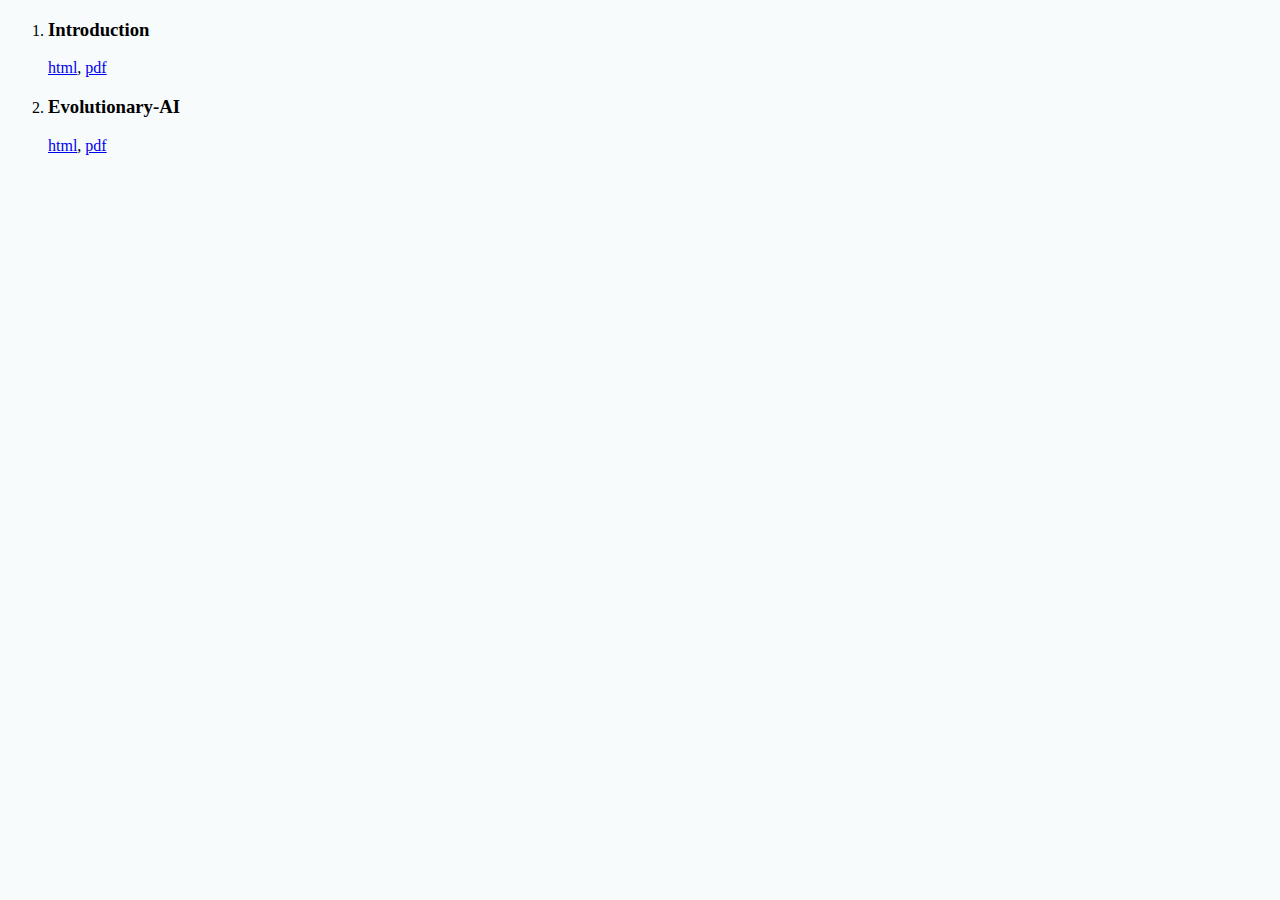
==== index.html @ d0cf070e ":rocket: AI Talk at FFM Analytics" ====
<!doctype html>
<html lang="en">

<head>
    <meta charset="utf-8">

    <title>AE Series</title>

    <meta name="author" content="Artificial-Engineering">
    <meta name="apple-mobile-web-app-capable" content="yes" />
    <meta name="apple-mobile-web-app-status-bar-style" content="black-translucent" />
    <meta name="viewport" content="width=device-width, initial-scale=1.0, maximum-scale=1.0, user-scalable=no, minimal-ui">

    <link rel="stylesheet" href="/design/index.css">
    <link rel="stylesheet" href="/design/theme-sky.css">

</head>
<body>

<ol class="index">
	<li><h3>Introduction</h3><a href="./book/html/00-Introduction.html">html</a>, <a href="./book/pdf/00-Introduction.pdf">pdf</a></li>
	<li><h3>Evolutionary-AI</h3><a href="./book/html/01-Evolutionary-AI.html">html</a>, <a href="./book/pdf/01-Evolutionary-AI.pdf">pdf</a></li>
</ol>

</body>
</html>
---- design/theme-sky.css ----
@font-face {
  font-family: 'Quicksand';
  font-style: normal;
  font-weight: 400;
  src: local('Quicksand Regular'), local('Quicksand-Regular'), url(./font/Quicksand-Regular-400.woff2) format('woff2');
  unicode-range: U+0000-00FF, U+0131, U+0152-0153, U+02C6, U+02DA, U+02DC, U+2000-206F, U+2074, U+20AC, U+2212, U+2215, U+E0FF, U+EFFD, U+F000;
}

@font-face {
  font-family: 'Quicksand';
  font-style: normal;
  font-weight: 700;
  src: local('Quicksand Bold'), local('Quicksand-Bold'), url(./font/Quicksand-Bold-700.woff2) format('woff2');
  unicode-range: U+0000-00FF, U+0131, U+0152-0153, U+02C6, U+02DA, U+02DC, U+2000-206F, U+2074, U+20AC, U+2212, U+2215, U+E0FF, U+EFFD, U+F000;
}

@font-face {
  font-family: 'Open Sans';
  font-style: normal;
  font-weight: 400;
  src: local('Open Sans'), local('OpenSans'), url(./font/Open-Sans-400.woff2) format('woff2');
  unicode-range: U+0000-00FF, U+0131, U+0152-0153, U+02C6, U+02DA, U+02DC, U+2000-206F, U+2074, U+20AC, U+2212, U+2215, U+E0FF, U+EFFD, U+F000;
}

@font-face {
  font-family: 'Open Sans';
  font-style: normal;
  font-weight: 700;
  src: local('Open Sans Bold'), local('OpenSans-Bold'), url(./font/Open-Sans-700.woff2) format('woff2');
  unicode-range: U+0000-00FF, U+0131, U+0152-0153, U+02C6, U+02DA, U+02DC, U+2000-206F, U+2074, U+20AC, U+2212, U+2215, U+E0FF, U+EFFD, U+F000;
}

@font-face {
  font-family: 'Open Sans';
  font-style: italic;
  font-weight: 400;
  src: local('Open Sans Italic'), local('OpenSans-Italic'), url(./font/Open-Sans-Italic-400.woff2) format('woff2');
  unicode-range: U+0000-00FF, U+0131, U+0152-0153, U+02C6, U+02DA, U+02DC, U+2000-206F, U+2074, U+20AC, U+2212, U+2215, U+E0FF, U+EFFD, U+F000;
}

@font-face {
  font-family: 'Open Sans';
  font-style: italic;
  font-weight: 700;
  src: local('Open Sans Bold Italic'), local('OpenSans-BoldItalic'), url(./font/Open-Sans-BoldItalic-700.woff2) format('woff2');
  unicode-range: U+0000-00FF, U+0131, U+0152-0153, U+02C6, U+02DA, U+02DC, U+2000-206F, U+2074, U+20AC, U+2212, U+2215, U+E0FF, U+EFFD, U+F000;
}



.reveal a {
  line-height: 1.3em; }



body {
  background: #ffffff;
  background-color: #f7fbfc; }

.reveal {
  font-family: 'Open Sans', sans-serif;
  font-size: 36px;
  font-weight: normal;
  color: #333; }

::selection {
  color: #fff;
  background: #134674;
  text-shadow: none; }

.reveal .slides > section, .reveal .slides > section > section {
  line-height: 1.3;
  font-weight: inherit; }

/*********************************************
 * HEADERS
 *********************************************/
.reveal h1, .reveal h2, .reveal h3, .reveal h4, .reveal h5, .reveal h6 {
  margin: 0 0 20px 0;
  color: #333;
  font-family: 'Quicksand', sans-serif;
  font-weight: normal;
  line-height: 1.2;
  letter-spacing: -0.08em;
  text-transform: uppercase;
  text-shadow: none;
  word-wrap: break-word; }

.reveal h1 {
  font-size: 3em; }

.reveal h2 {
  font-size: 1.5em; }

.reveal h3 {
  font-size: 1.2em; }

.reveal h4 {
  font-size: 1em; }

.reveal h1 {
  text-shadow: none; }

/*********************************************
 * OTHER
 *********************************************/
.reveal p {
  margin: 20px 0;
  line-height: 1.3; }

/* Ensure certain elements are never larger than the slide itself */
.reveal img, .reveal video, .reveal iframe {
  max-width: 95%;
  max-height: 95%; }

.reveal strong, .reveal b {
  font-weight: bold; }

.reveal em {
  font-style: italic; }

.reveal ol, .reveal dl, .reveal ul {
  display: inline-block;
  text-align: left;
  margin: 0 0 0 1em; }

.reveal ol {
  list-style-type: decimal; }

.reveal ul {
  list-style-type: disc; }

.reveal ul ul {
  list-style-type: square; }

.reveal ul ul ul {
  list-style-type: circle; }

.reveal ul ul, .reveal ul ol, .reveal ol ol, .reveal ol ul {
  display: block;
  margin-left: 40px; }

.reveal dt {
  font-weight: bold; }

.reveal dd {
  margin-left: 40px; }

.reveal q, .reveal blockquote {
  quotes: none; }

.reveal blockquote {
  display: block;
  position: relative;
  width: 70%;
  margin: 20px auto;
  padding: 5px;
  font-style: italic;
  background: rgba(255, 255, 255, 0.05); }

.reveal blockquote p:first-child, .reveal blockquote p:last-child {
  display: inline-block; }

.reveal q {
  font-style: italic; }

.reveal pre {
  display: block;
  position: relative;
  width: 90%;
  margin: 20px auto;
  text-align: left;
  font-size: 0.5em;
  font-family: monospace;
  line-height: 1.2em;
  word-wrap: break-word; }

.reveal code {
  font-family: monospace;
  color: #DCDCDC;
  background: #3F3F3F; }

.reveal pre code {
  display: block;
  padding: 5px;
  overflow: auto;
  max-height: 400px;
  word-wrap: normal;
  background: #3F3F3F;
  color: #DCDCDC; }

.reveal table {
  margin: auto;
  border-collapse: collapse;
  border-spacing: 0; }

.reveal table th {
  font-weight: bold; }

.reveal table th, .reveal table td {
  text-align: left;
  padding: 0.2em 0.5em 0.2em 0.5em;
  border-bottom: 1px solid; }

.reveal table th[align="center"], .reveal table td[align="center"] {
  text-align: center; }

.reveal table th[align="right"], .reveal table td[align="right"] {
  text-align: right; }

.reveal table tr:last-child td {
  border-bottom: none; }

.reveal sup {
  vertical-align: super; }

.reveal sub {
  vertical-align: sub; }

.reveal small {
  display: inline-block;
  font-size: 0.6em;
  line-height: 1.2em;
  vertical-align: top; }

.reveal small * {
  vertical-align: top; }

/*********************************************
 * LINKS
 *********************************************/
.reveal a {
  color: #3b759e;
  text-decoration: none;
  -webkit-transition: color 0.15s ease;
  -moz-transition: color 0.15s ease;
  transition: color 0.15s ease; }

.reveal a:hover {
  color: #74a8cb;
  text-shadow: none;
  border: none; }

.reveal .roll span:after {
  color: #fff;
  background: #264d66; }

/*********************************************
 * IMAGES
 *********************************************/
.reveal section img {
  margin: 15px 0px;
  border: 0px solid transparent;
  background: rgba(255, 255, 255, 0.12); }

.reveal a img {
  -webkit-transition: all 0.15s linear;
  -moz-transition: all 0.15s linear;
  transition: all 0.15s linear; }

.reveal a:hover img {
  background: rgba(255, 255, 255, 0.2); }

/*********************************************
 * NAVIGATION CONTROLS
 *********************************************/
.reveal .controls div.navigate-left, .reveal .controls div.navigate-left.enabled {
  border-right-color: #3b759e; }

.reveal .controls div.navigate-right, .reveal .controls div.navigate-right.enabled {
  border-left-color: #3b759e; }

.reveal .controls div.navigate-up, .reveal .controls div.navigate-up.enabled {
  border-bottom-color: #3b759e; }

.reveal .controls div.navigate-down, .reveal .controls div.navigate-down.enabled {
  border-top-color: #3b759e; }

.reveal .controls div.navigate-left.enabled:hover {
  border-right-color: #74a8cb; }

.reveal .controls div.navigate-right.enabled:hover {
  border-left-color: #74a8cb; }

.reveal .controls div.navigate-up.enabled:hover {
  border-bottom-color: #74a8cb; }

.reveal .controls div.navigate-down.enabled:hover {
  border-top-color: #74a8cb; }

/*********************************************
 * PROGRESS BAR
 *********************************************/
.reveal .progress {
  background: rgba(0, 0, 0, 0.2); }

.reveal .progress span {
  background: #3b759e;
  -webkit-transition: width 800ms cubic-bezier(0.26, 0.86, 0.44, 0.985);
  -moz-transition: width 800ms cubic-bezier(0.26, 0.86, 0.44, 0.985);
  transition: width 800ms cubic-bezier(0.26, 0.86, 0.44, 0.985); }

/*********************************************
 * SLIDE NUMBER
 *********************************************/
.reveal .slide-number {
  color: #3b759e; }
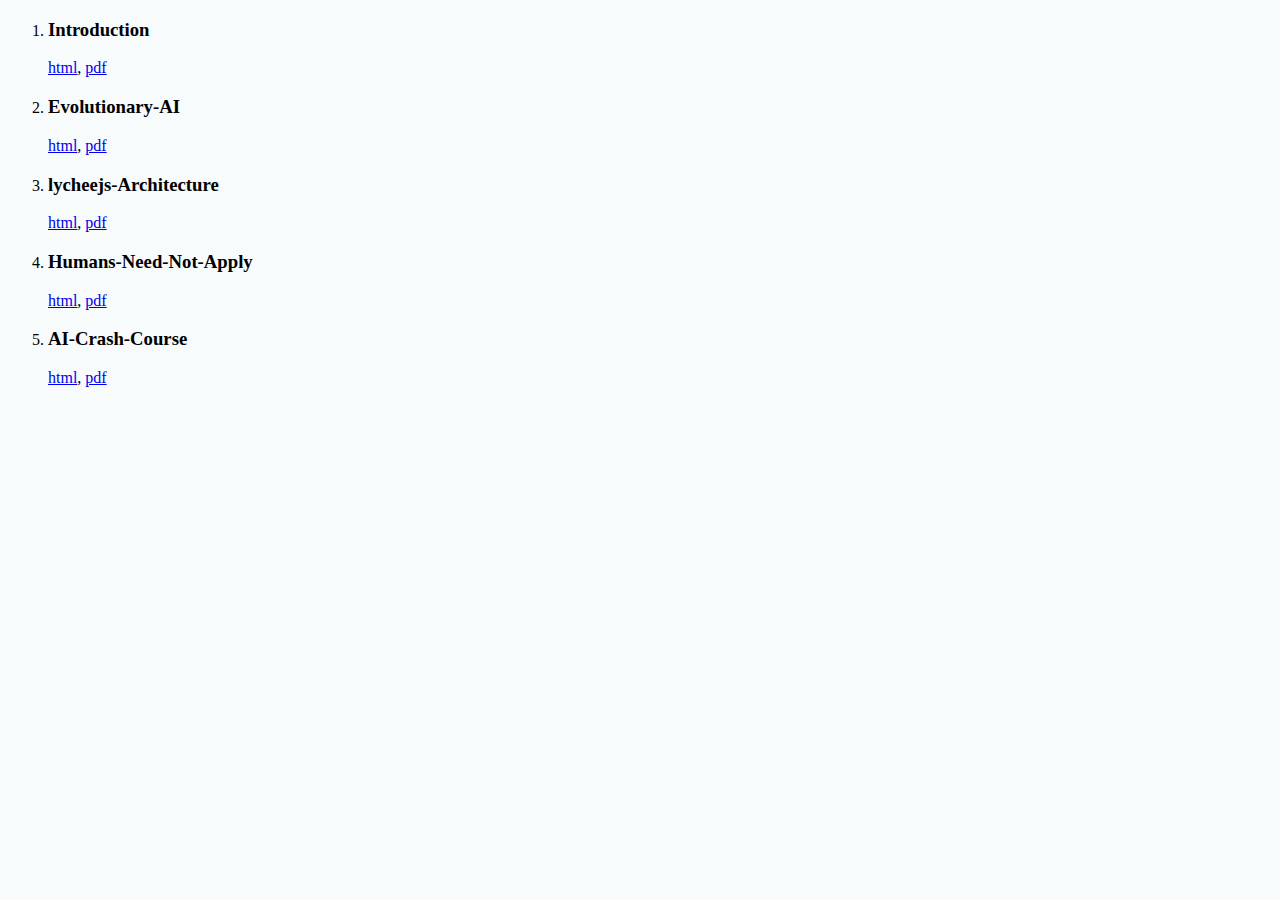
==== commit b0c917df: ":snowflake: Cleaner Demo Implementations" ====
--- a/index.html
+++ b/index.html
@@ -20,6 +20,9 @@
 <ol class="index">
 	<li><h3>Introduction</h3><a href="./book/html/00-Introduction.html">html</a>, <a href="./book/pdf/00-Introduction.pdf">pdf</a></li>
 	<li><h3>Evolutionary-AI</h3><a href="./book/html/01-Evolutionary-AI.html">html</a>, <a href="./book/pdf/01-Evolutionary-AI.pdf">pdf</a></li>
+	<li><h3>lycheejs-Architecture</h3><a href="./book/html/02-lycheejs-Architecture.html">html</a>, <a href="./book/pdf/02-lycheejs-Architecture.pdf">pdf</a></li>
+	<li><h3>Humans-Need-Not-Apply</h3><a href="./book/html/03-Humans-Need-Not-Apply.html">html</a>, <a href="./book/pdf/03-Humans-Need-Not-Apply.pdf">pdf</a></li>
+	<li><h3>AI-Crash-Course</h3><a href="./book/html/04-AI-Crash-Course.html">html</a>, <a href="./book/pdf/04-AI-Crash-Course.pdf">pdf</a></li>
 </ol>
 
 </body>
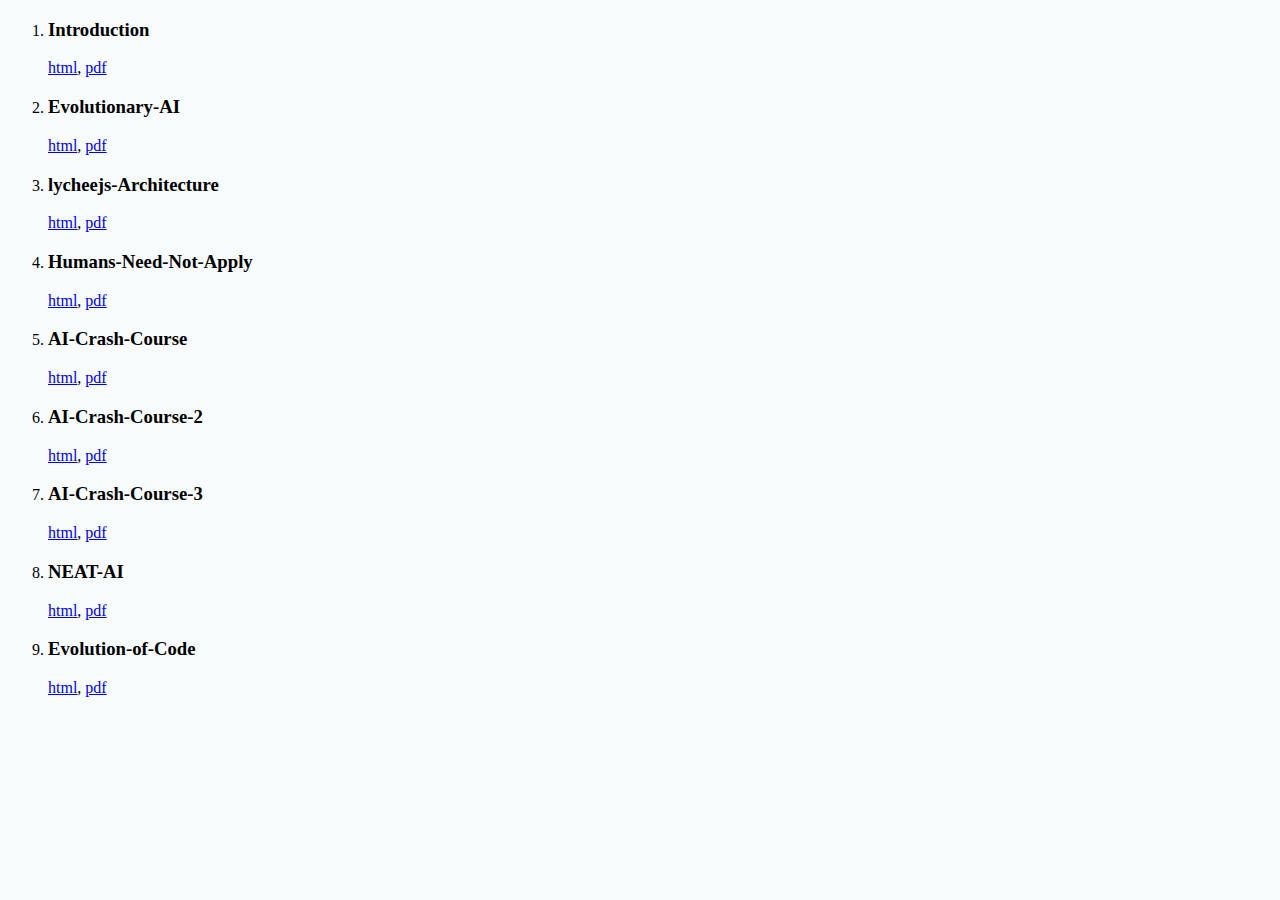
==== commit 2e6d21d0: ":sparkles: Evolution of Code talk" ====
--- a/index.html
+++ b/index.html
@@ -23,6 +23,10 @@
 	<li><h3>lycheejs-Architecture</h3><a href="./book/html/02-lycheejs-Architecture.html">html</a>, <a href="./book/pdf/02-lycheejs-Architecture.pdf">pdf</a></li>
 	<li><h3>Humans-Need-Not-Apply</h3><a href="./book/html/03-Humans-Need-Not-Apply.html">html</a>, <a href="./book/pdf/03-Humans-Need-Not-Apply.pdf">pdf</a></li>
 	<li><h3>AI-Crash-Course</h3><a href="./book/html/04-AI-Crash-Course.html">html</a>, <a href="./book/pdf/04-AI-Crash-Course.pdf">pdf</a></li>
+	<li><h3>AI-Crash-Course-2</h3><a href="./book/html/05-AI-Crash-Course-2.html">html</a>, <a href="./book/pdf/05-AI-Crash-Course-2.pdf">pdf</a></li>
+	<li><h3>AI-Crash-Course-3</h3><a href="./book/html/06-AI-Crash-Course-3.html">html</a>, <a href="./book/pdf/06-AI-Crash-Course-3.pdf">pdf</a></li>
+	<li><h3>NEAT-AI</h3><a href="./book/html/07-NEAT-AI.html">html</a>, <a href="./book/pdf/07-NEAT-AI.pdf">pdf</a></li>
+	<li><h3>Evolution-of-Code</h3><a href="./book/html/08-Evolution-of-Code.html">html</a>, <a href="./book/pdf/08-Evolution-of-Code.pdf">pdf</a></li>
 </ol>
 
 </body>
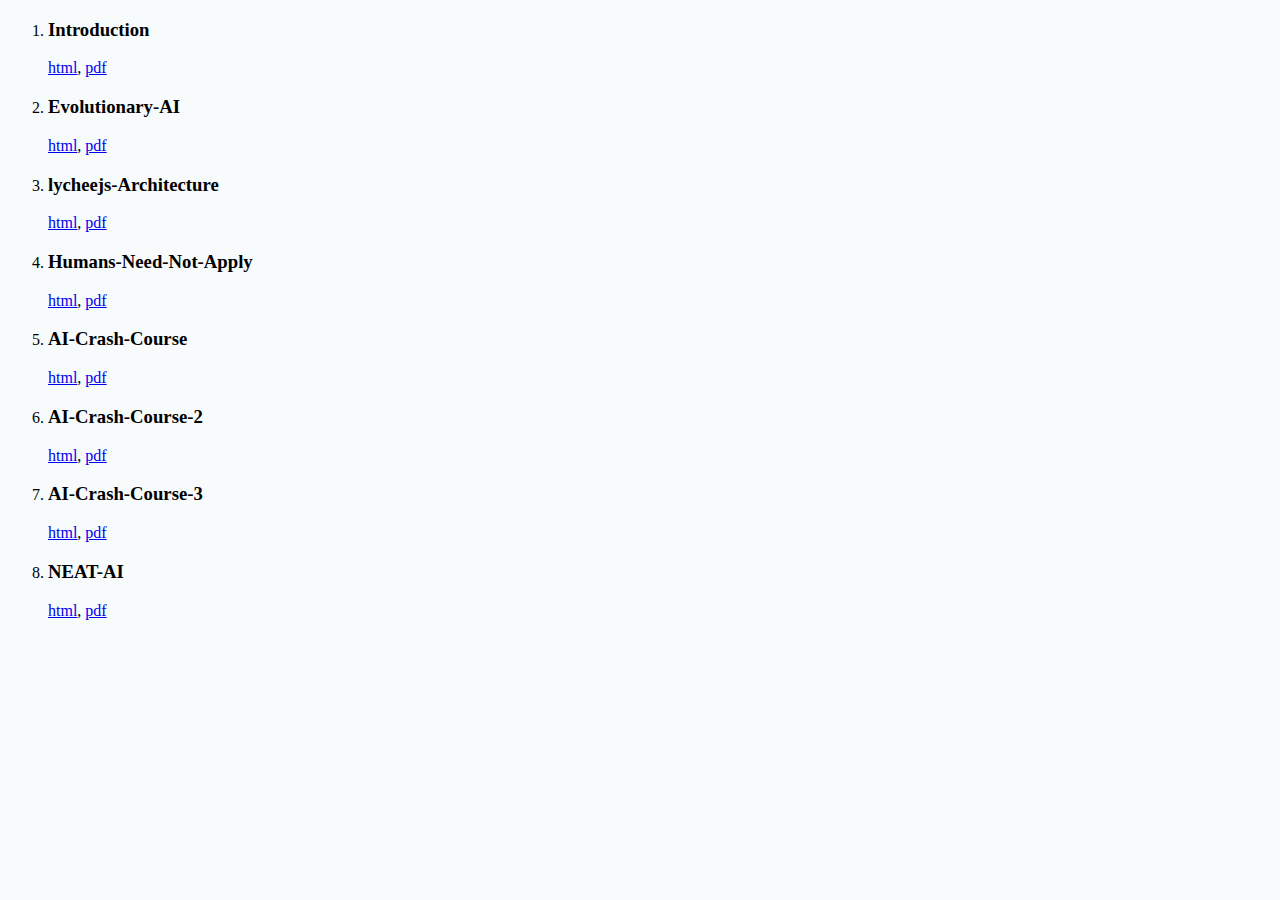
==== commit 8f704015: ":rocket: node.js as only dependency" ====
--- a/index.html
+++ b/index.html
@@ -26,7 +26,6 @@
 	<li><h3>AI-Crash-Course-2</h3><a href="./book/html/05-AI-Crash-Course-2.html">html</a>, <a href="./book/pdf/05-AI-Crash-Course-2.pdf">pdf</a></li>
 	<li><h3>AI-Crash-Course-3</h3><a href="./book/html/06-AI-Crash-Course-3.html">html</a>, <a href="./book/pdf/06-AI-Crash-Course-3.pdf">pdf</a></li>
 	<li><h3>NEAT-AI</h3><a href="./book/html/07-NEAT-AI.html">html</a>, <a href="./book/pdf/07-NEAT-AI.pdf">pdf</a></li>
-	<li><h3>Evolution-of-Code</h3><a href="./book/html/08-Evolution-of-Code.html">html</a>, <a href="./book/pdf/08-Evolution-of-Code.pdf">pdf</a></li>
 </ol>
 
 </body>
